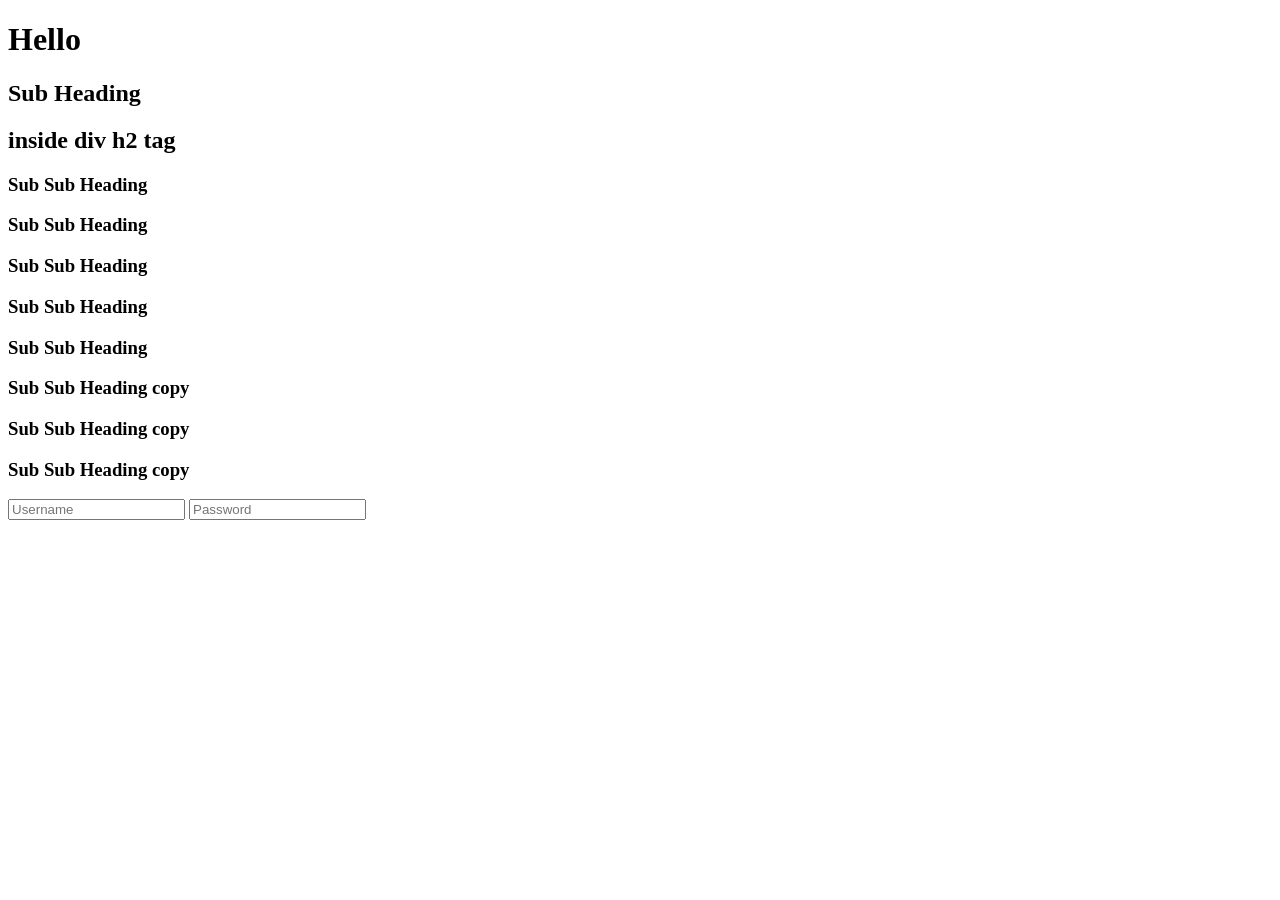
==== HTML/css/index.html @ a412f4f2 "added latest codes" ====
<!DOCTYPE html>
<html lang="en">

<head>
    <meta charset="UTF-8">
    <meta name="viewport" content="width=device-width, initial-scale=1.0">
    <title>Cascading Style sheet</title>
    <link rel="stylesheet" href="style.css">
    <!-- internal css -->
    <!-- <style>
        h1 {
            font-size: 200px;
        }
    </style> -->
</head>

<body>
    <!-- inline css => avoid if possible, use it rarely -->
    <!-- <h1 style="color: chocolate; font-size:96px"> -->
    <h1>
        Hello
    </h1>
    <h2 id="sub_heading">Sub Heading</h2>
    <div>
        <h2>inside div h2 tag</h2>
    </div>
    <h3 class="heading">Sub Sub Heading</h3>
    <h3 class="heading">Sub Sub Heading</h3>
    <h3 class="heading">Sub Sub Heading</h3>
    <h3 class="heading">Sub Sub Heading</h3>
    <h3 class="heading">Sub Sub Heading</h3>


    <h3>Sub Sub Heading copy</h3>
    <h3>Sub Sub Heading copy</h3>
    <h3>Sub Sub Heading copy</h3>


    <!-- input for attribute selctor -->
    <input type="text" placeholder="Username">
    <input type="password" placeholder="Password">

</body>

</html>
---- HTML/css/style.css ----
/* child selector */
/* body > h2 {
    font-size: 200px;
} */
/* decendant selector */
/* body h2 {
    font-size: 100px;
} */

/*  adjacent selector */
/* div+h3 {
    font-size: 60px;
} */


/* genral sibling selector */
/* div~h3 {
    font-size: 50px;
} */

/*  group slector, pseudo class and elements */
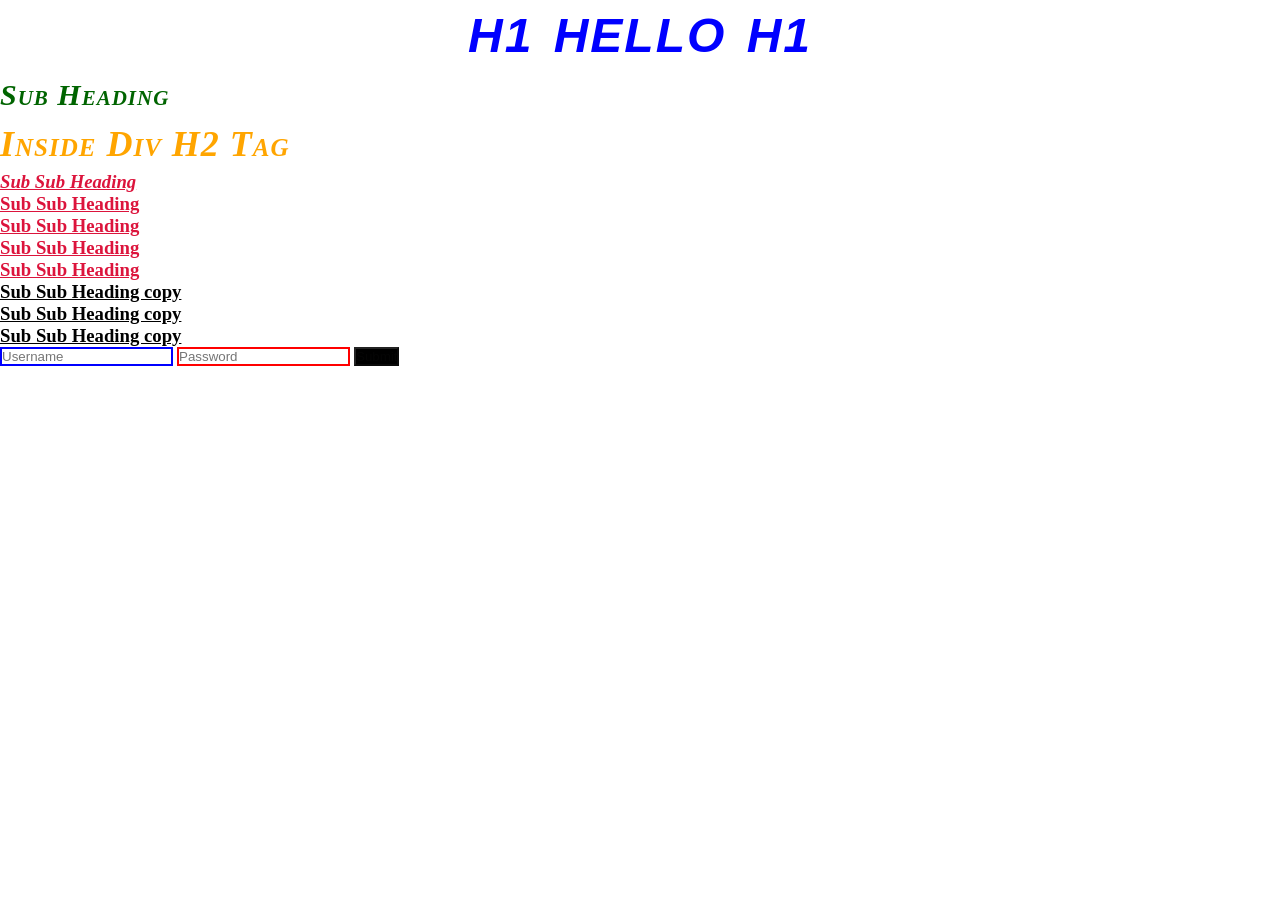
==== commit 3b4e3b78: "css selectors" ====
--- a/HTML/css/index.html
+++ b/HTML/css/index.html
@@ -39,7 +39,7 @@
     <!-- input for attribute selctor -->
     <input type="text" placeholder="Username">
     <input type="password" placeholder="Password">
-
+    <button disabled>Submit</button>
 </body>
 
 </html>
--- a/HTML/css/style.css
+++ b/HTML/css/style.css
@@ -1,21 +1,177 @@
-/* child selector */
-/* body > h2 {
+/* ================================
+   1. Universal Selector (*)
+   ================================ */
+* {
+    margin: 0;
+    padding: 0;
+    box-sizing: border-box;
+}
+
+/* ================================
+   2. Type Selector
+   ================================ */
+h1 {
+    color: blue;
+}
+
+/* ================================
+   3. ID Selector
+   ================================ */
+#sub_heading {
+    color: darkgreen;
+}
+
+/* ================================
+   4. Class Selector
+   ================================ */
+.heading {
+    color: crimson;
+}
+
+/* ================================
+   5. Descendant Selector
+   ================================ */
+div h2 {
+    color: orange;
+}
+
+/* ================================
+   6. Child Selector
+   ================================ */
+body>h2 {
+    font-size: 30px;
+}
+
+/* ================================
+   7. Adjacent Sibling Selector
+   ================================ */
+div+h3 {
+    font-style: italic;
+}
+
+/* ================================
+   8. General Sibling Selector
+   ================================ */
+div~h3 {
+    text-decoration: underline;
+}
+
+/* ================================
+   9. Attribute Selector
+   ================================ */
+input[type="text"] {
+    border: 2px solid blue;
+}
+
+input[type="password"] {
+    border: 2px solid red;
+}
+
+/* ================================
+   10. Group Selector
+   ================================ */
+h1,
+h2,
+h3 {
+    font-family: 'Times New Roman', Times, serif;
+}
+
+/* ================================
+   11. Pseudo-classes
+   ================================ */
+button:hover {
+    background-color: red;
+}
+
+button:disabled {
+    background-color: black;
+}
+
+/* ================================
+   12. Pseudo-elements
+   ================================ */
+h1::before {
+    content: "h1 ";
+}
+
+h1::after {
+    content: "h1 ";
+}
+
+/* ================================
+   13. Nth-child Selector
+   ================================ */
+
+/* body:nth-child(odd) {
     font-size: 200px;
 } */
-/* decendant selector */
-/* body h2 {
-    font-size: 100px;
+
+/* ================================
+   14. Negation Selector (:not)
+   ================================ */
+/* h3:not(.heading) {
+    background-color: yellow;
 } */
 
-/*  adjacent selector */
-/* div+h3 {
-    font-size: 60px;
-} */
+/* ================================
+   15. TEXT PROPERTIES (Long Form)
+   ================================ */
+h1 {
+    font-size: 48px;
+    /* size of text */
+    font-weight: bold;
+    /* boldness */
+    font-style: italic;
+    /* italic text */
+    font-family: Arial, sans-serif;
+    /* font family */
+    text-align: center;
+    /* horizontal alignment */
+    text-transform: uppercase;
+    /* all caps */
+    letter-spacing: 2px;
+    /* space between letters */
+    word-spacing: 5px;
+    /* space between words */
+    line-height: 1.5;
+    /* space between lines */
+    color: blue;
+    /* text color */
+}
 
+/* ================================
+   16. TEXT PROPERTIES (One Line)
+   ================================ */
+/* font: font-style font-variant font-weight font-size/line-height font-family */
+h2 {
+    font: italic small-caps bold 36px/1.5 Georgia, serif;
+    text-align: left;
+    text-transform: capitalize;
+    letter-spacing: 1px;
+}
 
-/* genral sibling selector */
-/* div~h3 {
-    font-size: 50px;
-} */
+/* ================================
+   17. BACKGROUND PROPERTIES (Long Form)
+   ================================ */
+/* body { */
+/* background-color: lightgray; */
+/* background color */
+/* background-image: url("https://images.unsplash.com/photo-1589149098258-3e9102cd63d3?q=80&w=1339&auto=format&fit=crop&ixlib=rb-4.1.0&ixid=M3wxMjA3fDB8MHxwaG90by1wYWdlfHx8fGVufDB8fHx8fA%3D%3D"); */
+/* background image */
+/* background-repeat: no-repeat; */
+/* repeat control */
+/* background-position: center top; */
+/* image position */
+/* background-size: cover; */
+/* resize image to cover */
+/* background-attachment: fixed; */
+/* scroll or fixed */
+/* } */
 
-/*  group slector, pseudo class and elements */+/* ================================
+   18. BACKGROUND PROPERTIES (One Line)
+   ================================ */
+/* background: color image repeat position/size attachment */
+/* h3 {
+    background: yellow url("https://images.unsplash.com/photo-1589149098258-3e9102cd63d3?q=80&w=1339&auto=format&fit=crop&ixlib=rb-4.1.0&ixid=M3wxMjA3fDB8MHxwaG90by1wYWdlfHx8fGVufDB8fHx8fA%3D%3D") repeat-x center/contain fixed;
+} */
